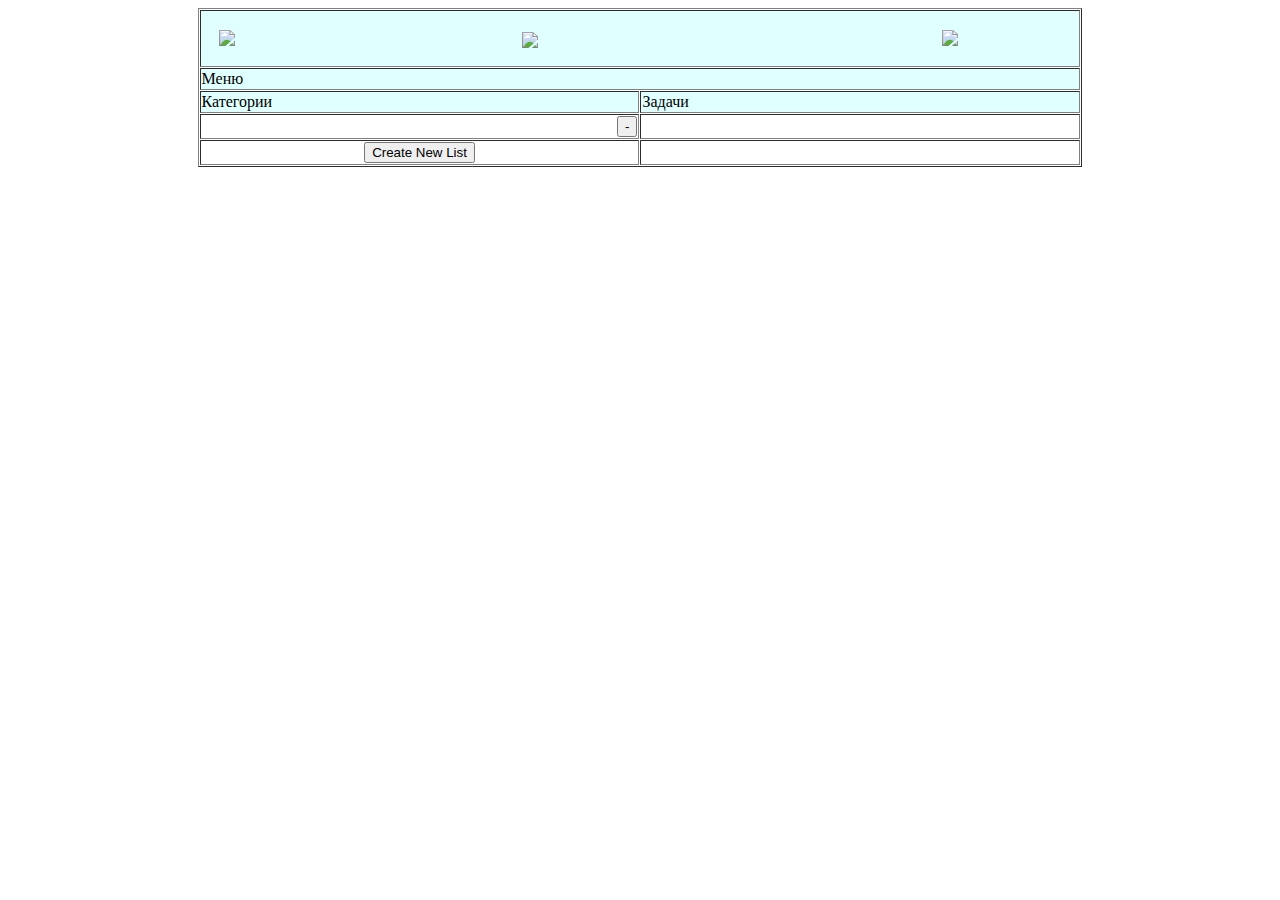
==== src/main/resources/templates/index.html @ 175a6ba7 "Добавила аккуратную иконку" ====
<!DOCTYPE html>
<html lang="en" xmlns:th="http://www.thymeleaf.org">
<head>
    <meta charset="UTF-8">
    <title>Lists</title>
    <link rel = "stylesheet" href="/assets/css/style.css">
    <link rel="shortcut icon" href="/assets/img/1.png" type="image/x-icon">
    <style>
       figure {
        width: 27%; /* Ширина */
        float: left; /* Выстраиваем элементы по горизонтали */
        margin: 0 0 0 3.5%; /* Отступ слева */
        border-radius: 5px; /* Радиус скругления */
        padding: 2%; /* Поля */
       }
       figure:first-child {
        margin-left: 0; /* Убираем отступ для первого элемента */
       }
    </style>
</head>

<body>
<div >

    <table align="center" border="1" bgcolor="#FFFFFF" cellpadding="1" cellspacing="1" style=" width:70%;">
        <tbody>
        <tr>
            <td bgcolor="#E0FFFF" colspan="2">
                <figure>
                    <img align="left" src="/assets/img/1.png" width="50%">
                </figure>
                <figure>
                    <img align="center" src="/assets/img/2.png" width="100%">
                </figure>
                <figure>
                    <img align="right" src="/assets/img/1.png" width="50%">
                </figure>
            </td>
        </tr>
        <tr>
            <td bgcolor="#E0FFFF" colspan="2">Меню</td>
        </tr>
        <tr>
            <td bgcolor="#E0FFFF">Категории</td>
            <td bgcolor="#E0FFFF">Задачи</td>
        </tr>
        <tr>
            <td style="width:50%" >

                <div th:each="list: ${lists}">
                    <!--<a th:href=@{/index} th:utext="${list.getName()}"></a>-->
                    <a th:href="@{/index/{id}(id=${list.getId()})}" th:utext="${list.getName()}"></a></li>

                    <form align="right"  action="#" th:action="@{/index/{id}/delete (id=${list.getId()})}">
                        <button type="submit" >-</button>
                    </form>
                </div>

            </td>
            <td> </td>
        </tr>
        <tr>
            <td>
                <div align="center">
                    <a  th:href="@{/addList}"><button>Create New List</button></a>
                </div>
            </td>
            <td>

            </td>
        </tr>
        </tbody>
    </table>

</div>
</body>
</html>
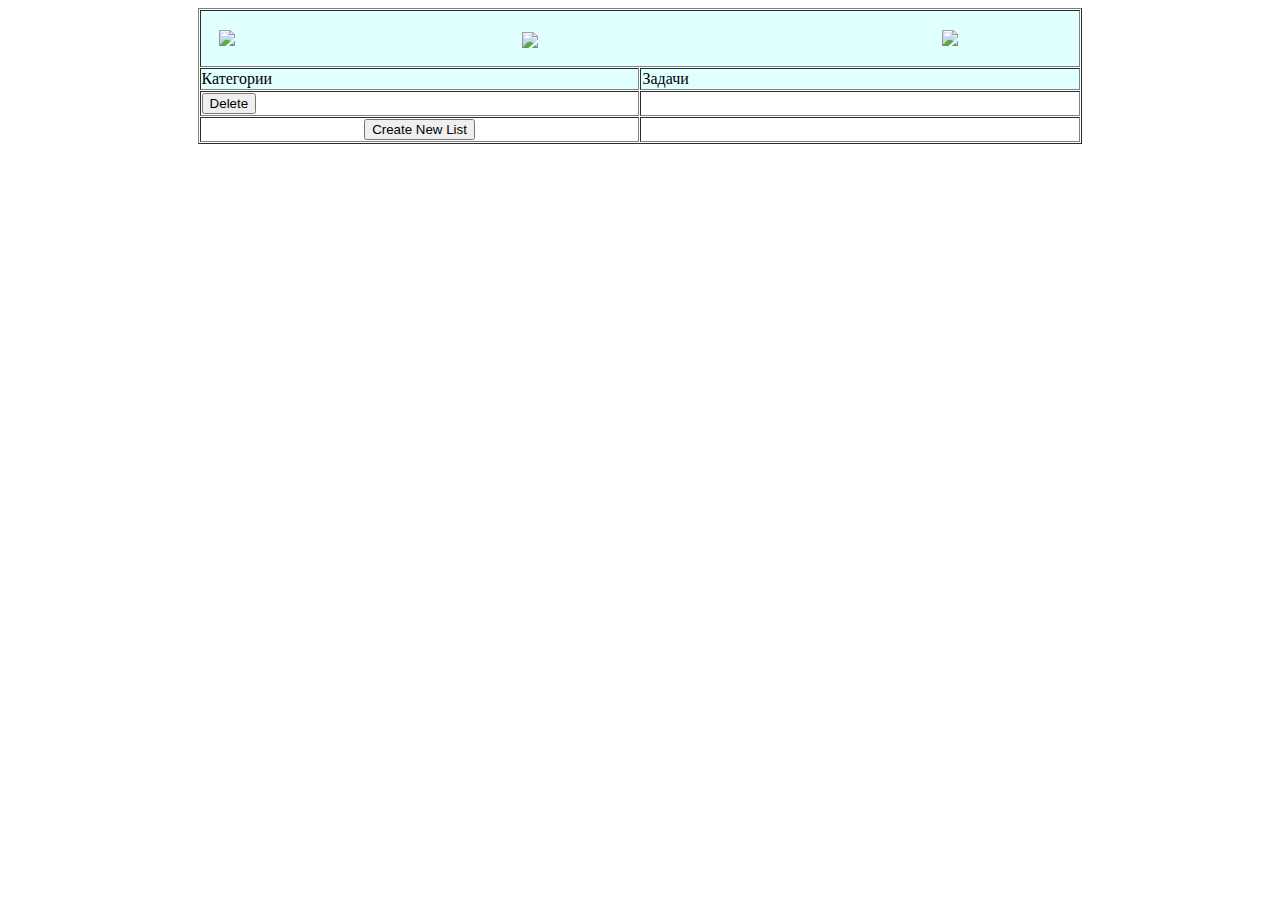
==== commit 2bf124b5: "Немного поменяла кнопку удаления" ====
--- a/src/main/resources/templates/index.html
+++ b/src/main/resources/templates/index.html
@@ -20,7 +20,7 @@
 </head>
 
 <body>
-<div >
+<div id="container">
 
     <table align="center" border="1" bgcolor="#FFFFFF" cellpadding="1" cellspacing="1" style=" width:70%;">
         <tbody>
@@ -37,9 +37,9 @@
                 </figure>
             </td>
         </tr>
-        <tr>
+        <!--<tr>
             <td bgcolor="#E0FFFF" colspan="2">Меню</td>
-        </tr>
+        </tr>-->
         <tr>
             <td bgcolor="#E0FFFF">Категории</td>
             <td bgcolor="#E0FFFF">Задачи</td>
@@ -48,17 +48,17 @@
             <td style="width:50%" >
 
                 <div th:each="list: ${lists}">
-                    <!--<a th:href=@{/index} th:utext="${list.getName()}"></a>-->
                     <a th:href="@{/index/{id}(id=${list.getId()})}" th:utext="${list.getName()}"></a></li>
 
-                    <form align="right"  action="#" th:action="@{/index/{id}/delete (id=${list.getId()})}">
-                        <button type="submit" >-</button>
-                    </form>
+                    <a th:if="${list.getId()}" th:href="@{/index/{id}/delete (id=${list.getId()})}">
+                        <button type="Delete" >Delete</button>
+                    </a>
                 </div>
+            </td>
 
-            </td>
             <td> </td>
         </tr>
+
         <tr>
             <td>
                 <div align="center">
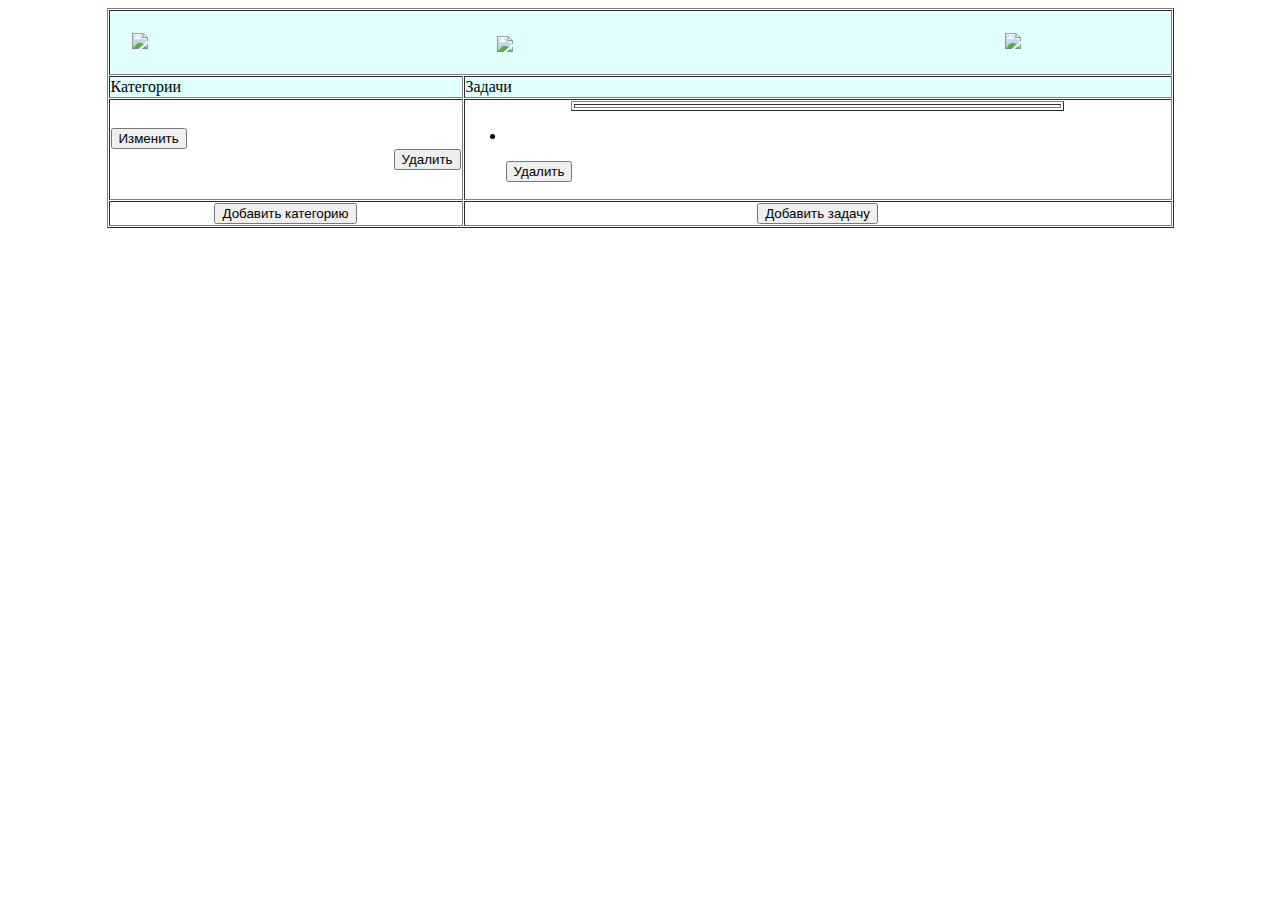
==== commit f05f5839: "Дабавление и удаление задач" ====
--- a/src/main/resources/templates/index.html
+++ b/src/main/resources/templates/index.html
@@ -2,7 +2,7 @@
 <html lang="en" xmlns:th="http://www.thymeleaf.org">
 <head>
     <meta charset="UTF-8">
-    <title>Lists</title>
+    <title>Notes</title>
     <link rel = "stylesheet" href="/assets/css/style.css">
     <link rel="shortcut icon" href="/assets/img/1.png" type="image/x-icon">
     <style>
@@ -20,9 +20,9 @@
 </head>
 
 <body>
-<div id="container">
+<div >
 
-    <table align="center" border="1" bgcolor="#FFFFFF" cellpadding="1" cellspacing="1" style=" width:70%;">
+    <table align="center" border="1" bgcolor="#FFFFFF" cellpadding="1" cellspacing="1" width="1067">
         <tbody>
         <tr>
             <td bgcolor="#E0FFFF" colspan="2">
@@ -37,41 +37,67 @@
                 </figure>
             </td>
         </tr>
-        <!--<tr>
-            <td bgcolor="#E0FFFF" colspan="2">Меню</td>
-        </tr>-->
         <tr>
             <td bgcolor="#E0FFFF">Категории</td>
             <td bgcolor="#E0FFFF">Задачи</td>
         </tr>
+
+
         <tr>
-            <td style="width:50%" >
+            <td width="350" >
 
                 <div th:each="list: ${lists}">
-                    <a th:href="@{/index/{id}(id=${list.getId()})}" th:utext="${list.getName()}"></a></li>
+                    <a  th:href="@{/list/{id}(id=${list.getId()})}" th:utext="${list.getName()}"></a>
+                    <a></a>
+                    <a th:href="@{/index/{id}/updateList (id=${list.getId()})}">
+                        <button type="button">Изменить</button>
+                    </a>
+                    <form align="right"  action="#" th:action="@{/list/{id}/deleteList (id=${list.getId()})}">
+                        <button type="submit" >Удалить</button>
+                    </form>
+                </div>
 
-                    <a th:if="${list.getId()}" th:href="@{/index/{id}/delete (id=${list.getId()})}">
-                        <button type="Delete" >Delete</button>
-                    </a>
-                </div>
             </td>
 
-            <td> </td>
+            <td >
+                <table border="1" width="70%" align="center">
+                    <td align="center">
+                        <h th:utext="${currentList.getName()}"></h>
+                    </td>
+                </table>
+                <ul   th:each="task: ${tasks}">
+                    <li ><p th:href="@{/task/{id}(id=${task.getId()})}" th:utext="${task.getTitle()}"></p></li>
+
+                    <form   action="#" th:action="@{/task/{id}/deleteTask (id=${task.getId()})}">
+                        <button type="submit" >Удалить</button>
+                    </form>
+
+                </ul>
+
+            </td>
         </tr>
-
         <tr>
             <td>
                 <div align="center">
-                    <a  th:href="@{/addList}"><button>Create New List</button></a>
+                    <a  th:href="@{/addList}"><button>Добавить категорию</button></a>
                 </div>
             </td>
             <td>
+                <div align="center">
+                    <a  th:href="@{/addTask/{id}(id=${currentList.getId()})}"><button>Добавить задачу</button></a>
+                </div>
 
             </td>
         </tr>
         </tbody>
     </table>
-
 </div>
 </body>
 </html>
+
+
+
+
+
+
+
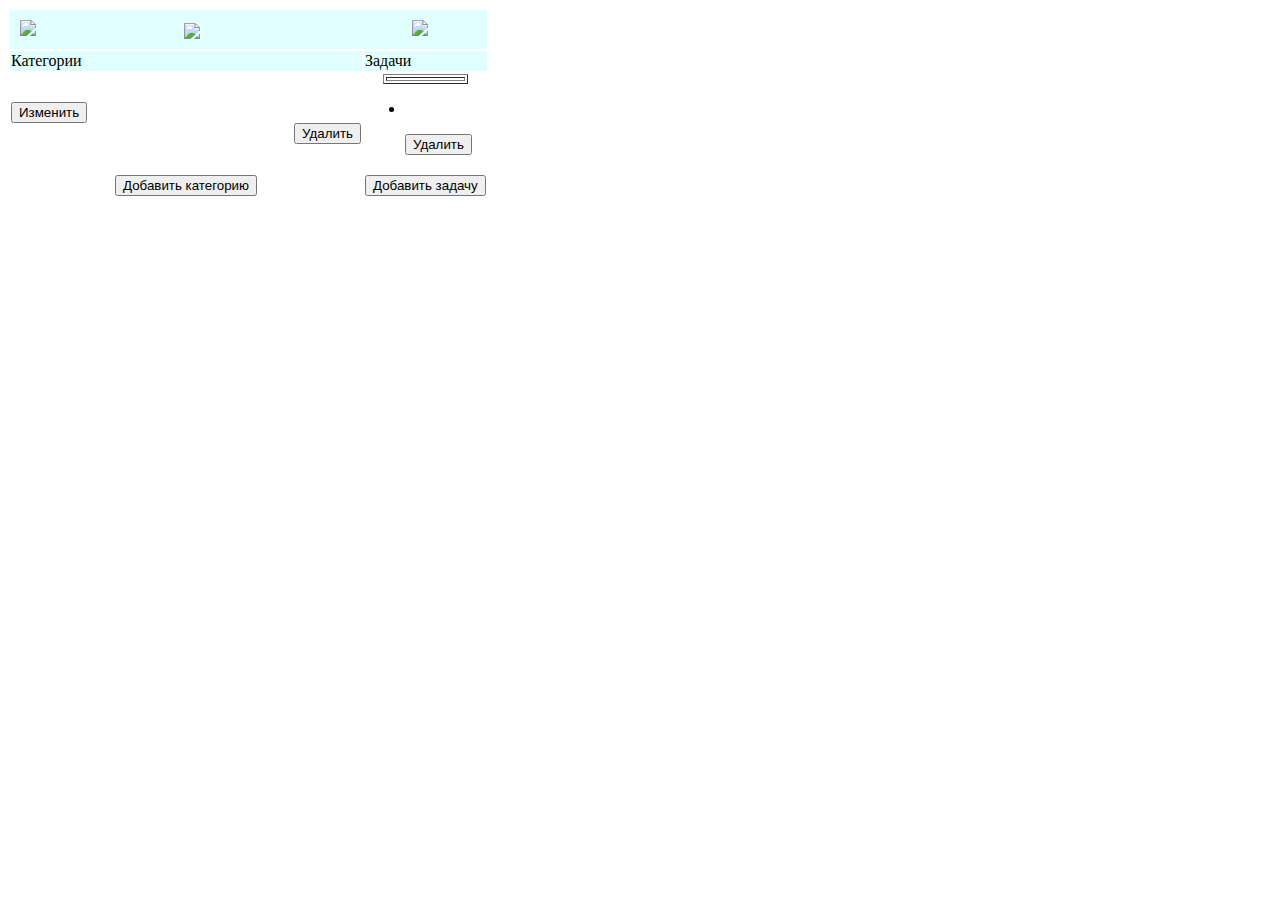
==== commit c381385f: "Дизайн чуть менее убогий" ====
--- a/src/main/resources/templates/index.html
+++ b/src/main/resources/templates/index.html
@@ -22,7 +22,7 @@
 <body>
 <div >
 
-    <table align="center" border="1" bgcolor="#FFFFFF" cellpadding="1" cellspacing="1" width="1067">
+    <table class="table11">
         <tbody>
         <tr>
             <td bgcolor="#E0FFFF" colspan="2">
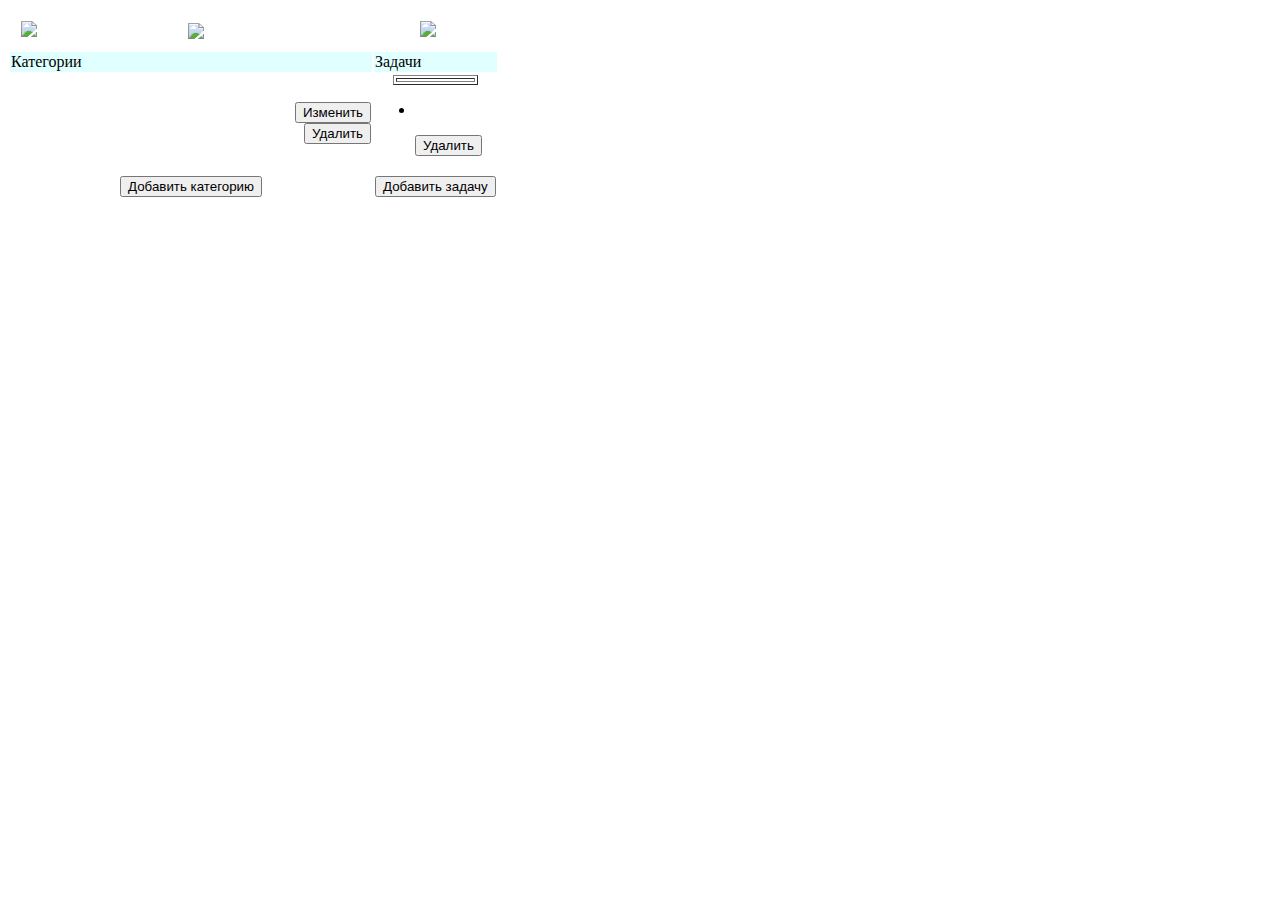
==== commit d033c680: "ДОбавила изменение категорий, но что-то не так с цветом вышло" ====
--- a/src/main/resources/templates/index.html
+++ b/src/main/resources/templates/index.html
@@ -25,7 +25,7 @@
     <table class="table11">
         <tbody>
         <tr>
-            <td bgcolor="#E0FFFF" colspan="2">
+            <td colspan="2">
                 <figure>
                     <img align="left" src="/assets/img/1.png" width="50%">
                 </figure>
@@ -44,19 +44,27 @@
 
 
         <tr>
-            <td width="350" >
+            <td width="360" >
 
-                <div th:each="list: ${lists}">
-                    <a  th:href="@{/list/{id}(id=${list.getId()})}" th:utext="${list.getName()}"></a>
-                    <a></a>
-                    <a th:href="@{/index/{id}/updateList (id=${list.getId()})}">
-                        <button type="button">Изменить</button>
-                    </a>
-                    <form align="right"  action="#" th:action="@{/list/{id}/deleteList (id=${list.getId()})}">
-                        <button type="submit" >Удалить</button>
-                    </form>
+                <div  class="box" th:each="list: ${lists}">
+                    <div class="box" align="center">
+                        <a  th:href="@{/list/{id}(id=${list.getId()})}" th:utext="${list.getName()}"></a>
+
+                    </div>
+                    <div class="box" >
+
+                    </div>
+                    <div class="box" align="right" >
+                        <a th:href="@{/list/{id}/updateList (id=${list.getId()})}">
+                            <button  class="button button1"  type="button">Изменить</button>
+                        </a>
+                    </div>
+                    <div class="box" >
+                        <form align="right" action="#" th:action="@{/list/{id}/deleteList (id=${list.getId()})}">
+                            <button  class="button button1" type="submit" >Удалить</button>
+                        </form>
+                    </div>
                 </div>
-
             </td>
 
             <td >
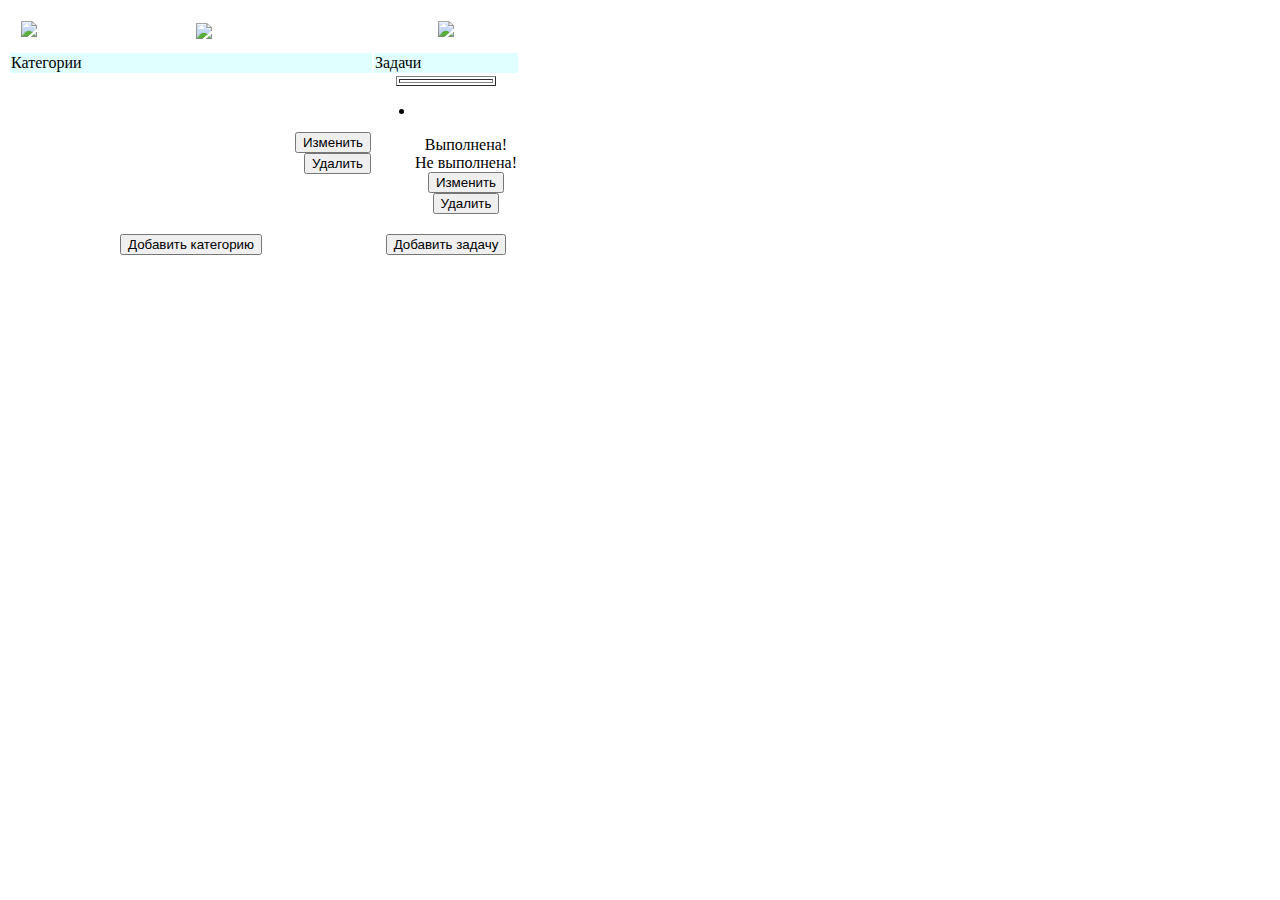
==== commit 3cc99f29: "Есть какая-то ошибка в изменении тасков" ====
--- a/src/main/resources/templates/index.html
+++ b/src/main/resources/templates/index.html
@@ -47,20 +47,19 @@
             <td width="360" >
 
                 <div  class="box" th:each="list: ${lists}">
-                    <div class="box" align="center">
+                    <div class="box" align="left">
                         <a  th:href="@{/list/{id}(id=${list.getId()})}" th:utext="${list.getName()}"></a>
 
                     </div>
                     <div class="box" >
-
                     </div>
                     <div class="box" align="right" >
-                        <a th:href="@{/list/{id}/updateList (id=${list.getId()})}">
+                        <a  th:href="@{/list/{id}/updateList (id=${list.getId()})}">
                             <button  class="button button1"  type="button">Изменить</button>
                         </a>
                     </div>
                     <div class="box" >
-                        <form align="right" action="#" th:action="@{/list/{id}/deleteList (id=${list.getId()})}">
+                        <form  align="right" action="#" th:action="@{/list/{id}/deleteList (id=${list.getId()})}">
                             <button  class="button button1" type="submit" >Удалить</button>
                         </form>
                     </div>
@@ -73,9 +72,26 @@
                         <h th:utext="${currentList.getName()}"></h>
                     </td>
                 </table>
+
                 <ul   th:each="task: ${tasks}">
+
                     <li ><p th:href="@{/task/{id}(id=${task.getId()})}" th:utext="${task.getTitle()}"></p></li>
+                    <div class="zz"  align="center">
+                        <div class="zz" role="alert" th:if="${task.done}">
+                            Выполнена!
+                        </div>
+                        <div class="zz"  role="alert" th:unless="${task.done}">
+                            Не выполнена!
+                        </div>
+                    </div>
 
+
+                    <div class="box" align="center" >
+                        <div class="box">
+                            <a th:href="@{/task/{idt}/updateTask (idt=${task.getId()})}">
+                            <button class="button button2" type="button" >Изменить</button>
+                        </a>
+                    </div>
                     <form   action="#" th:action="@{/task/{id}/deleteTask (id=${task.getId()})}">
                         <button type="submit" >Удалить</button>
                     </form>
